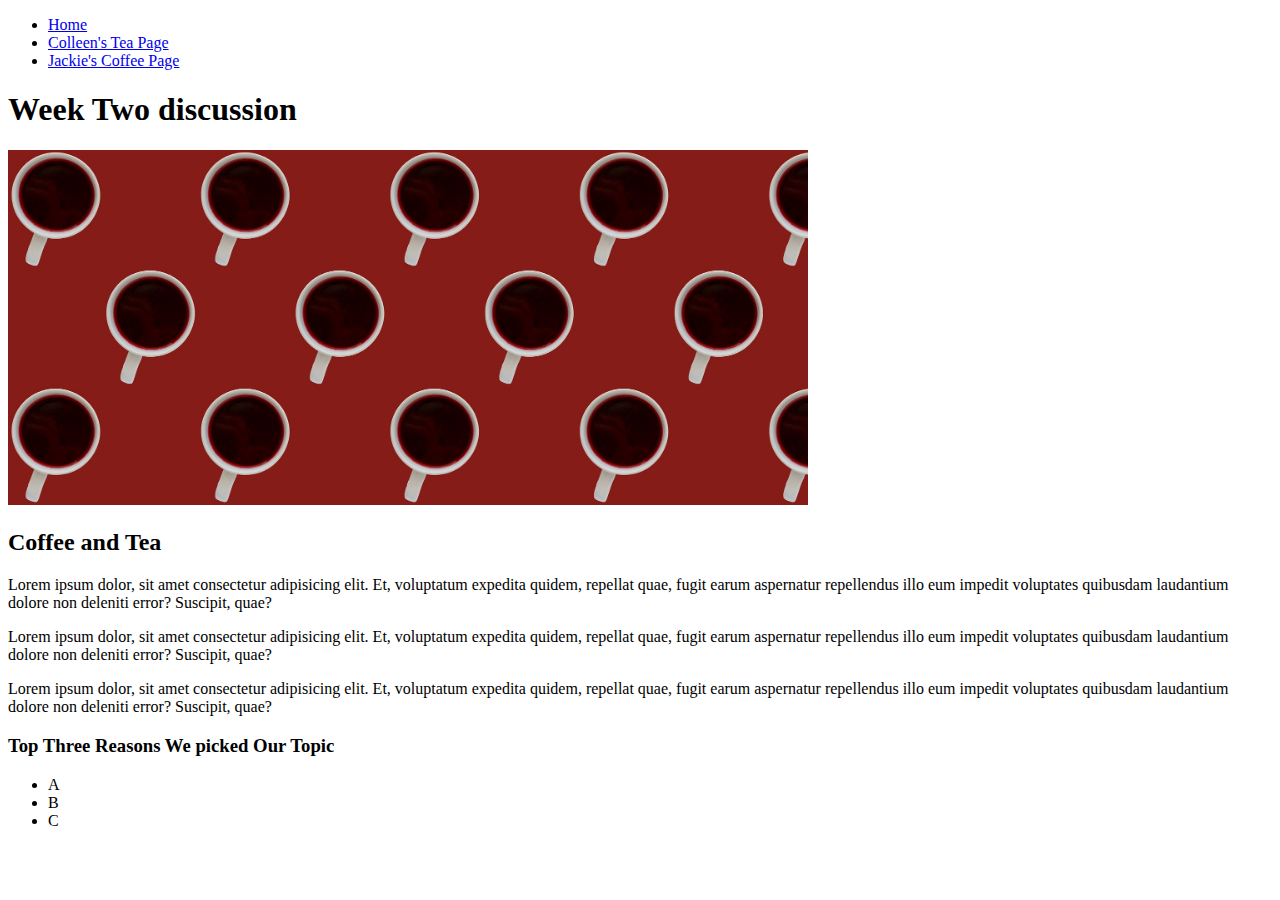
==== index.html @ 9cdb00a5 "Add files via upload" ====
<!DOCTYPE html>
<html lang="en">
<head>
    <meta charset="UTF-8">
    <meta http-equiv="X-UA-Compatible" content="IE=edge">
    <meta name="viewport" content="width=device-width, initial-scale=1.0">
    <!-- <link rel="stylesheet" href="css/html5reset.css"> -->
    <!-- <link rel="stylesheet" href="css/student1.css"> -->
    <!-- <link rel="stylesheet" href="css/student2.css"> -->
    <!-- <link rel="stylesheet" href="css/student3.css"> -->
    <title>Week 2 Discussion</title>
</head>
<body>
    <header>
        <nav>
            <ul>
                <li><a href = "index.html">Home</a></li>
                <li><a href="colleen.html">Colleen's Tea Page</a></li>
                <li><a href="jackie.html">Jackie's Coffee Page</a></li>
            </ul>
        </nav>
        <h1>Week Two discussion</h1>
        <img src = "images/cover_image.jpg" width="800" alt = "">
    </header>

    <main>
        <h2>Coffee and Tea</h2>
        <p> Lorem ipsum dolor, sit amet consectetur adipisicing elit. Et, voluptatum expedita quidem, repellat quae, fugit earum aspernatur repellendus illo eum impedit voluptates quibusdam laudantium dolore non deleniti error? Suscipit, quae?
        </p>
        <p> Lorem ipsum dolor, sit amet consectetur adipisicing elit. Et, voluptatum expedita quidem, repellat quae, fugit earum aspernatur repellendus illo eum impedit voluptates quibusdam laudantium dolore non deleniti error? Suscipit, quae?
        </p>
        <p> Lorem ipsum dolor, sit amet consectetur adipisicing elit. Et, voluptatum expedita quidem, repellat quae, fugit earum aspernatur repellendus illo eum impedit voluptates quibusdam laudantium dolore non deleniti error? Suscipit, quae?
        </p>
        <h3>Top Three Reasons We picked Our Topic</h3>
        <ul>
            <li>A</li>
            <li>B</li>
            <li>C</li>
        </ul>
    </main>

</body>
</html>
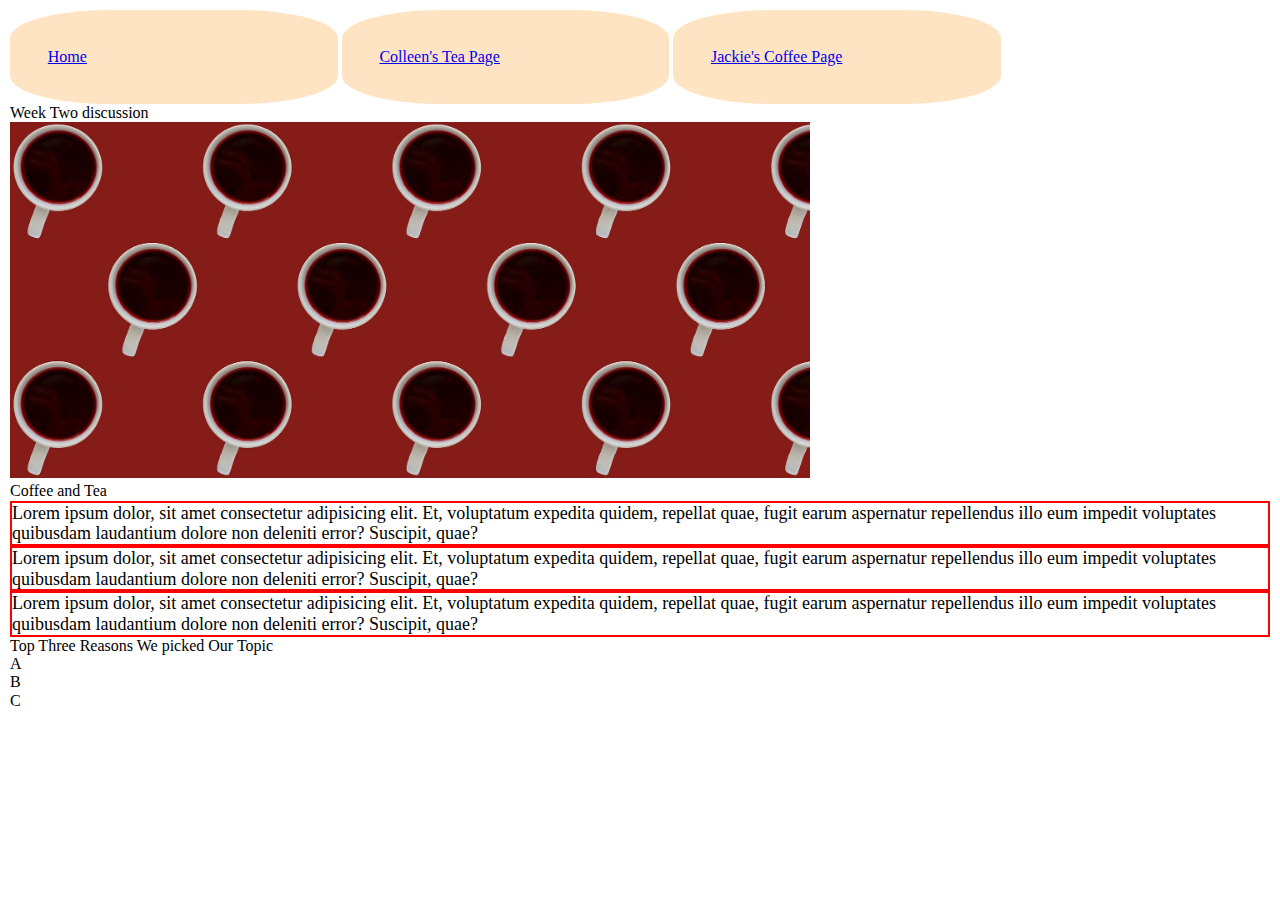
==== commit 3711e3a4: "Add files via upload" ====
--- a/index.html
+++ b/index.html
@@ -4,8 +4,8 @@
     <meta charset="UTF-8">
     <meta http-equiv="X-UA-Compatible" content="IE=edge">
     <meta name="viewport" content="width=device-width, initial-scale=1.0">
-    <!-- <link rel="stylesheet" href="css/html5reset.css"> -->
-    <!-- <link rel="stylesheet" href="css/student1.css"> -->
+    <link rel="stylesheet" href="css/html5reset.css">
+    <link rel="stylesheet" href="css/emma.css">
     <!-- <link rel="stylesheet" href="css/student2.css"> -->
     <!-- <link rel="stylesheet" href="css/student3.css"> -->
     <title>Week 2 Discussion</title>
--- a/css/emma.css
+++ b/css/emma.css
@@ -0,0 +1,28 @@
+
+body{
+    margin:5px;
+    padding:5px;
+    line-height:1.15;
+ }
+nav li {
+    background-color: bisque;
+    border: 2 px solid black;
+    border: 10px;
+    padding: 3%;
+    width: 20%;
+    border-radius: 30%;
+    display: inline-block;
+} 
+main img {
+    width: 24%;
+    padding: 15px;
+    border-style: dotted;
+    border-color: blue;
+    border-width: 10px;
+}
+p {
+    font: Courier;
+    font-size: 18px;
+    border: 2px solid red;
+    display: block;
+}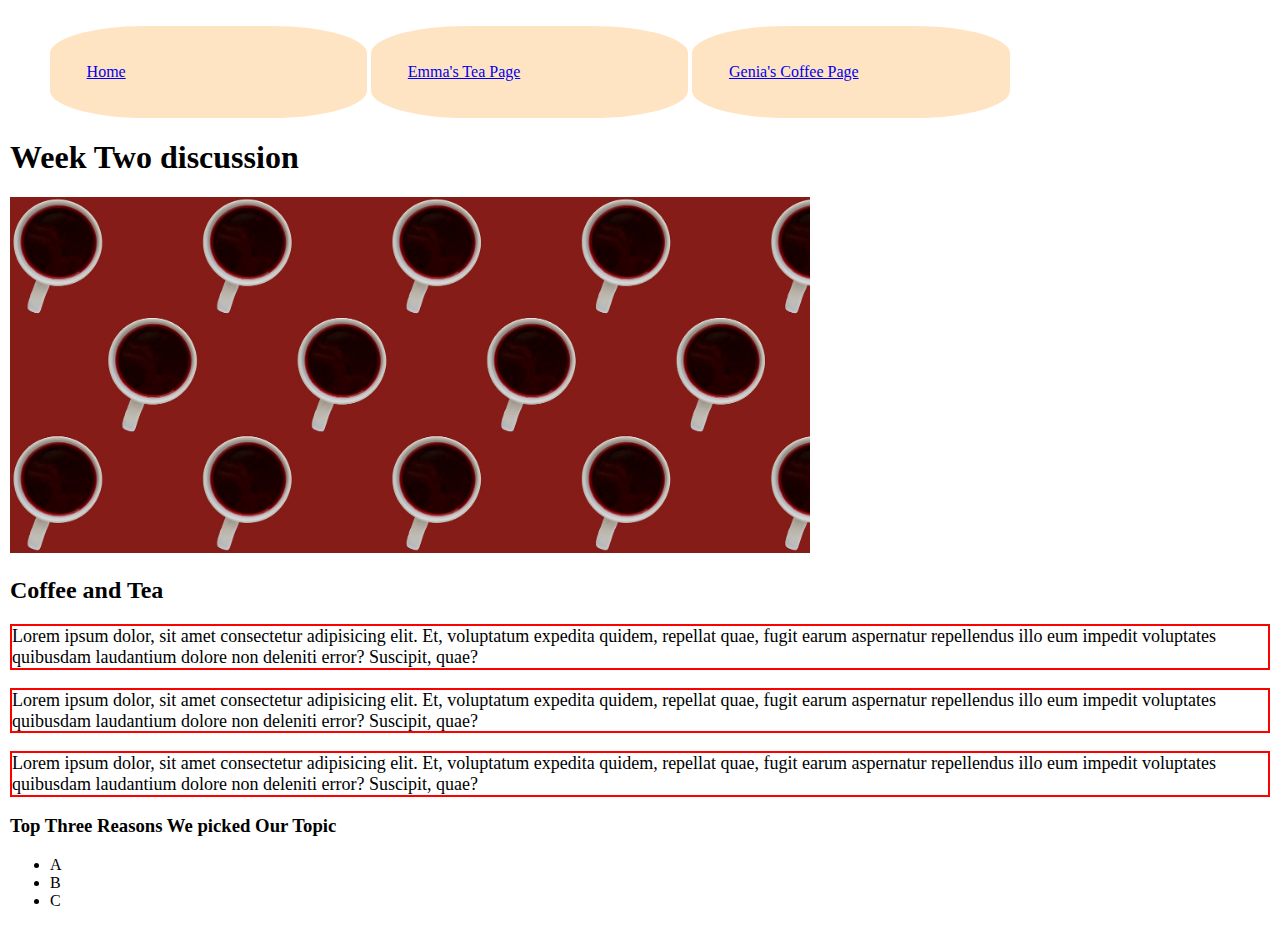
==== commit e09b1f3b: "Add files via upload" ====
--- a/index.html
+++ b/index.html
@@ -4,8 +4,10 @@
     <meta charset="UTF-8">
     <meta http-equiv="X-UA-Compatible" content="IE=edge">
     <meta name="viewport" content="width=device-width, initial-scale=1.0">
-    <link rel="stylesheet" href="css/html5reset.css">
-    <link rel="stylesheet" href="css/emma.css">
+    <!-- <link rel="stylesheet" href="css/html5reset.css"> -->
+    <link rel="stylesheet" href="css/genia.css"> 
+    <link rel="stylesheet" href="css/emma.css"> 
+    <!-- <link rel="stylesheet" href="css/student1.css"> -->
     <!-- <link rel="stylesheet" href="css/student2.css"> -->
     <!-- <link rel="stylesheet" href="css/student3.css"> -->
     <title>Week 2 Discussion</title>
@@ -15,8 +17,8 @@
         <nav>
             <ul>
                 <li><a href = "index.html">Home</a></li>
-                <li><a href="colleen.html">Colleen's Tea Page</a></li>
-                <li><a href="jackie.html">Jackie's Coffee Page</a></li>
+                <li><a href="emma.html">Emma's Tea Page</a></li>
+                <li><a href="genia.html">Genia's Coffee Page</a></li>
             </ul>
         </nav>
         <h1>Week Two discussion</h1>
